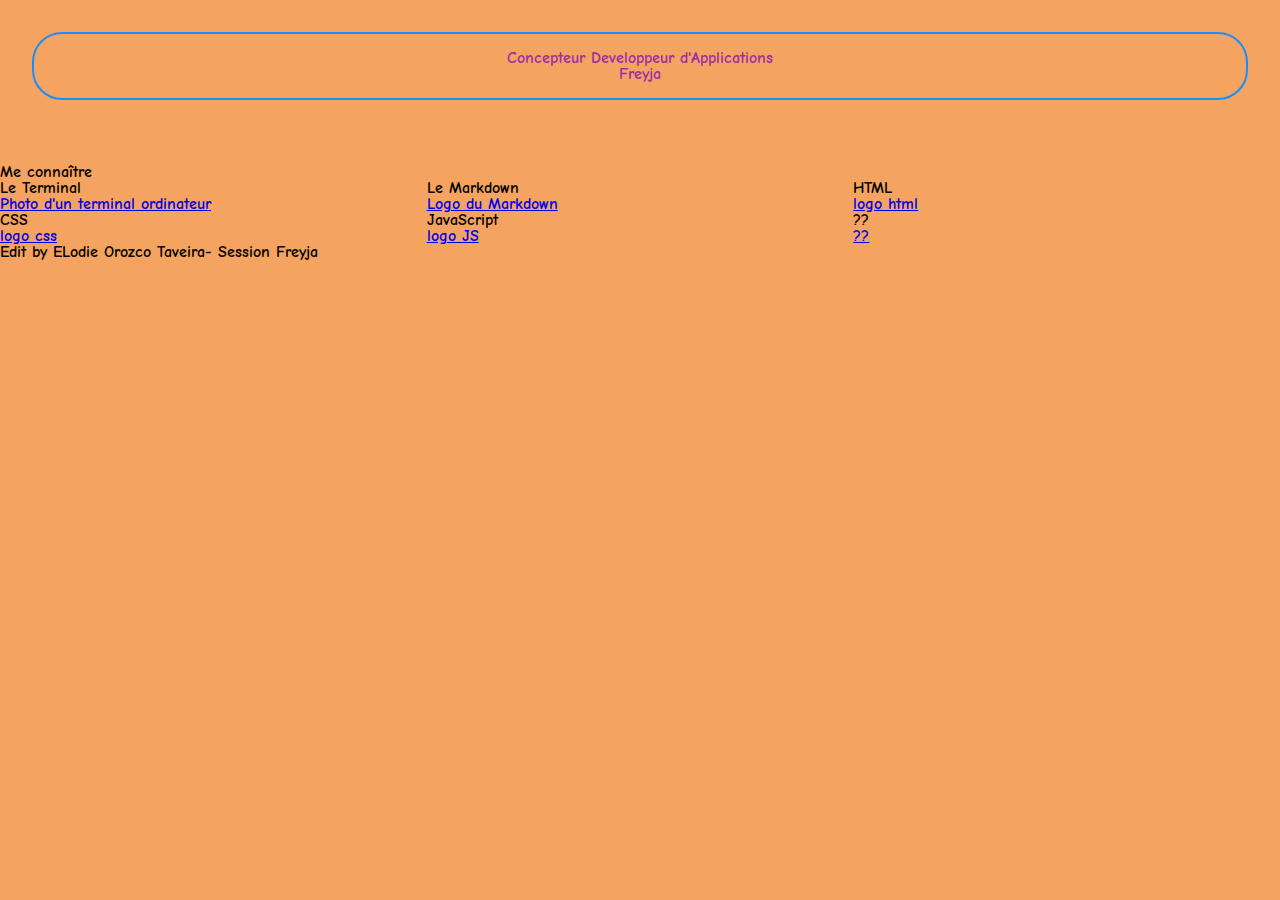
==== index.html @ 5401a23d "grossemodif" ====
<!DOCTYPE html>
<html lang="fr">
<head>
    <meta charset="UTF-8">
    <meta name="viewport" content="width=device-width, initial-scale=1.0">
    <link rel="stylesheet" href="/reset.css">
    <link rel="stylesheet" href="/apps.css">
    <link rel="preconnect" href="https://fonts.googleapis.com">
    <link rel="preconnect" href="https://fonts.gstatic.com" crossorigin>
    <link href="https://fonts.googleapis.com/css2?family=Asap:ital,wght@0,100..900;1,100..900&family=Comic+Neue:ital,wght@0,300;0,400;0,700;1,300;1,400;1,700&display=swap" rel="stylesheet">


    <title>Document</title>
</head>
<body>
    <header class="container__header">
        <h1 class="h1_class">
            <p class="title">Concepteur Developpeur d'Applications</p>
            <p class="session"><span>Freyja</span></p>
        </h1>
    </header>
    
</body>
    <main class="container">
        <div class="container">
            <p class="know__me">Me connaître</p>
        </div>

        <section class="container__grid">
            <article class="Terminal">
                <p class="terminal--class">Le Terminal</p>
                <a href="#">Photo d'un terminal ordinateur</a>
            </article>

            <article class="Markdown__class">
                <p class="">Le Markdown</p>
                <a href="#">Logo du Markdown</a>
            </article>

            <article class="HTML__class">
                <p class="html--class">HTML</p>
                <a href="#">logo html</a>
            </article>

            <article class="CSS__class">
                <p class="css">CSS</p>
                <a href="#">logo css</a>
            </article>

            <article class="JS__class">
                <p class="JavaScript">JavaScript</p>
                <a href="#">logo JS</a>
            </article>

            <article class="?__class">
                <p class="??">??</p>
                <a href="#">??</a>
            </article>
        </section>

        <footer class="footer__class">
            <p class="p--footer">Edit by ELodie Orozco Taveira- Session Freyja</p>
        </footer>



    </main>
</html>
---- apps.css ----
*{
    box-sizing: border-box;
}

body{
    background-color: sandybrown;
    color: black;
    font-family: Comic Neue;
    font-weight: bold;
}

.container__header{
    text-align: center;
    color: rgb(160, 46, 160);
    border: rgb(24, 142, 253) 2px solid;
    border-radius: 30px;
    margin: 2rem 2rem 4rem 2rem;
    padding-top: 1rem;
    padding-bottom: 1rem;
    
}

.container{
    display: flex:
    
     
}

.container__grid{
    display: grid;
    grid-template-columns: repeat(3, 1fr);
    grid-template-rows: repeat(2, 1fr);
    grid-column-gap: 0px;
    grid-row-gap: 0px
    
}
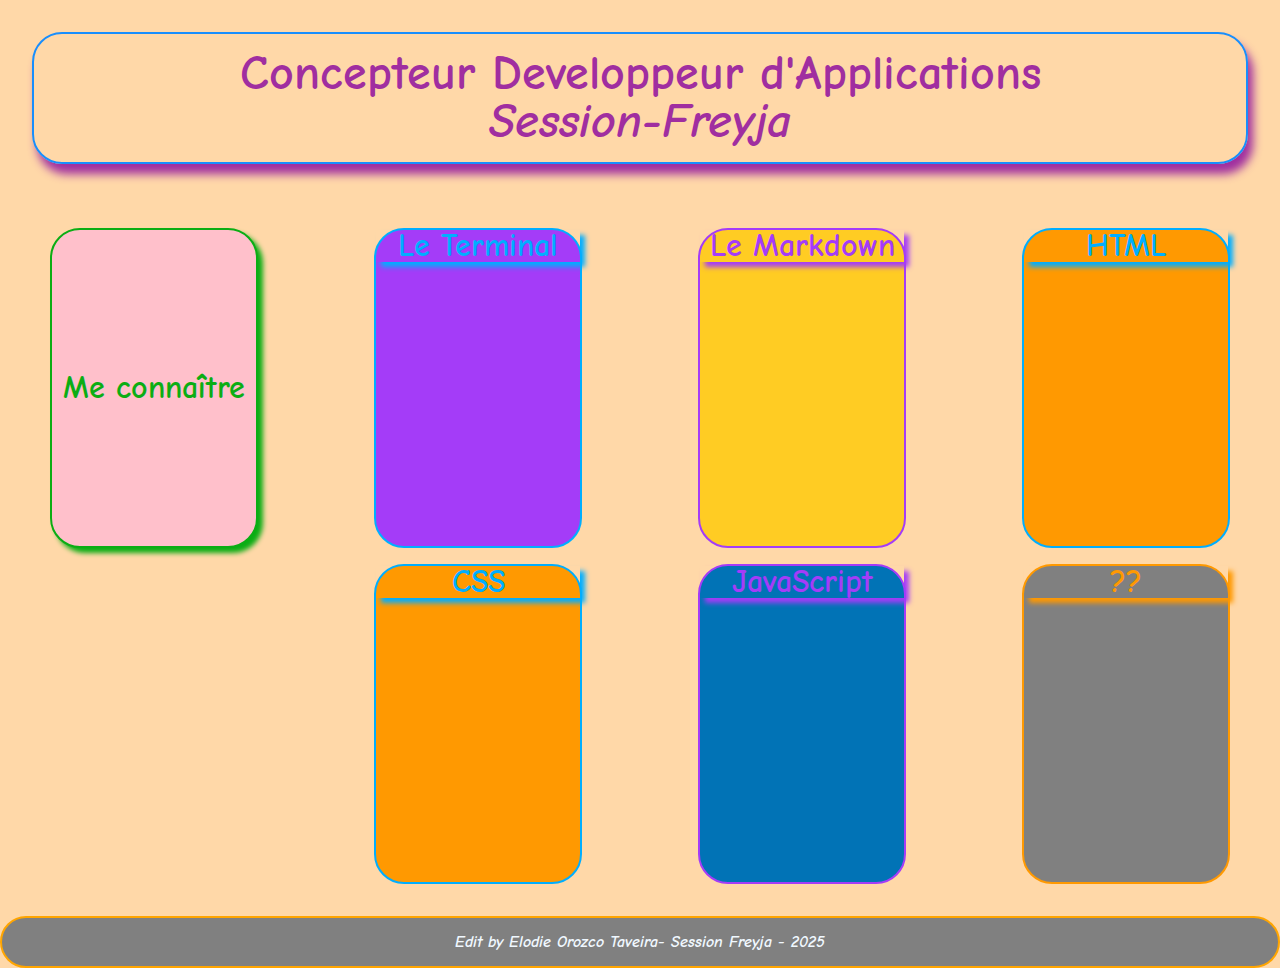
==== commit 58109544: "modif index" ====
--- a/index.html
+++ b/index.html
@@ -3,8 +3,8 @@
 <head>
     <meta charset="UTF-8">
     <meta name="viewport" content="width=device-width, initial-scale=1.0">
-    <link rel="stylesheet" href="/reset.css">
-    <link rel="stylesheet" href="/apps.css">
+    <link rel="stylesheet" href="/css/reset.css">
+    <link rel="stylesheet" href="/css/apps.css">
     <link rel="preconnect" href="https://fonts.googleapis.com">
     <link rel="preconnect" href="https://fonts.gstatic.com" crossorigin>
     <link href="https://fonts.googleapis.com/css2?family=Asap:ital,wght@0,100..900;1,100..900&family=Comic+Neue:ital,wght@0,300;0,400;0,700;1,300;1,400;1,700&display=swap" rel="stylesheet">
@@ -16,50 +16,54 @@
     <header class="container__header">
         <h1 class="h1_class">
             <p class="title">Concepteur Developpeur d'Applications</p>
-            <p class="session"><span>Freyja</span></p>
+            <p class="session"><span>Session-Freyja</span></p>
         </h1>
     </header>
     
 </body>
     <main class="container">
-        <div class="container">
-            <p class="know__me">Me connaître</p>
-        </div>
+      
 
         <section class="container__grid">
+
+            <article class="knowme">
+                <p class="know__me">Me connaître</p>
+                <a href="/knowme.html"></a>
+            </article>
+
             <article class="Terminal">
                 <p class="terminal--class">Le Terminal</p>
-                <a href="#">Photo d'un terminal ordinateur</a>
+                <a href="/terminal.html"></a>
             </article>
 
             <article class="Markdown__class">
-                <p class="">Le Markdown</p>
-                <a href="#">Logo du Markdown</a>
+                <p class="markdown">Le Markdown</p>
+                <a href="/markdown.html"></a>
             </article>
 
             <article class="HTML__class">
                 <p class="html--class">HTML</p>
-                <a href="#">logo html</a>
+                <a href="/html.html"></a>
             </article>
 
             <article class="CSS__class">
                 <p class="css">CSS</p>
-                <a href="#">logo css</a>
+                <a href="/css.html"></a>
             </article>
 
             <article class="JS__class">
                 <p class="JavaScript">JavaScript</p>
-                <a href="#">logo JS</a>
+                <a href="/js.html"></a>
             </article>
 
-            <article class="?__class">
+            <article class="inconnue__class">
                 <p class="??">??</p>
-                <a href="#">??</a>
+                <a href="#"></a>
             </article>
         </section>
 
         <footer class="footer__class">
-            <p class="p--footer">Edit by ELodie Orozco Taveira- Session Freyja</p>
+            <p class="p--footer">Edit by Elodie Orozco Taveira- Session Freyja - 2025</p>
         </footer>
 
 
--- a/css/apps.css
+++ b/css/apps.css
@@ -0,0 +1,163 @@
+*{
+    box-sizing: border-box;
+}
+
+body{
+    background-color: #ffd8a8;
+    color: black;
+    font-family: Comic Neue;
+    font-weight: bold;
+    min-height: 100vh;
+}
+
+.container__header{
+    text-align: center;
+    font-size: 3rem;
+    color: rgb(160, 46, 160);
+    border: rgb(24, 142, 253) 2px solid;
+    border-radius: 30px;
+    margin: 2rem 2rem 4rem 2rem;
+    padding-top: 1rem;
+    padding-bottom: 1rem;
+    box-shadow: 5px 10px 10px;
+    
+}
+
+span {
+    font-style: italic;
+}
+
+.know__me{
+    display: grid;
+    flex-direction: column;
+    background-color: pink;
+    color: rgb(11, 173, 20);
+    grid-area: 1 / 1 / 3 / 2; 
+    border: solid 2px rgb(11, 173, 20);
+    border-radius: 30px;
+    width:13rem ;
+    height: 20rem;
+     
+}
+
+article>p {
+    text-align: center;
+    align-items: center;
+    vertical-align: middle;
+    font-size: 2rem;
+    box-shadow: 5px 5px 5px;;
+    }
+
+.p{
+    align-items: center;
+    justify-content: center;
+    justify-items: center;
+}
+
+.container__grid{
+    display: grid;
+    grid-template-columns: repeat(4, 1fr);
+    grid-template-rows: repeat(2, 1fr);
+    gap: 1rem;
+    justify-items:center ;
+    margin-bottom: 2rem;
+      
+    
+    
+}
+
+.Terminal{
+    grid-area: 1 / 2 / 2 / 3;
+    border: solid 2px rgb(0, 174, 255);
+    background-color: rgb(164, 60, 248);
+    color: rgb(0, 174, 255);
+    width:13rem ;
+    height: 20rem;
+    border-radius: 30px;
+    justify-content: center;
+    align-items: center;
+  
+   }
+
+   
+   .terminal--class>p {
+    text-align: center;
+    align-items: center;
+   }
+
+.Markdown__class{
+    grid-area: 1 / 3 / 2 / 4;
+    border: solid 2px rgb(164, 60, 248);
+    background-color: rgb(255, 204, 35);
+    color: rgb(164, 60, 248);
+    width:13rem ;
+    height: 20rem;
+    border-radius: 30px;
+   
+}
+
+.Markdown__class>p>a{
+    text-align: center;
+    align-items: center;
+}
+
+.HTML__class{
+    grid-area: 1 / 4 / 2 / 5;
+    border: solid 2px rgb(0, 174, 255);
+    background-color: rgb(255, 153, 1);
+    color: rgb(0, 174, 255);
+    width:13rem ;
+    height: 20rem;
+    border-radius: 30px;
+}
+
+
+.CSS__class{
+    grid-area: 2 / 2 / 3 / 3;
+    border: solid 2px rgb(0, 174, 255);
+    background-color: rgb(255, 153, 1);
+    color: rgb(0, 174, 255);;
+    width:13rem ;
+    height: 20rem;
+    border-radius: 30px;
+}
+
+.JS__class{
+    grid-area: 2 / 3 / 3 / 4;
+    border: solid 2px rgb(164, 60, 248);
+    background-color: rgb(1, 115, 182);
+    color:  rgb(164, 60, 248);
+    width:13rem ;
+    height: 20rem;
+    border-radius: 30px;
+}
+
+
+.inconnue__class{
+    grid-area: 2 / 4 / 3 / 5;
+    border: solid 2px  rgb(255, 153, 1);
+    background-color: grey;
+    color:  rgb(255, 153, 1);
+    width:13rem ;
+    height: 20rem;
+    border-radius: 30px;
+    text-align: center;
+    align-items: center;
+}
+
+.p--footer{
+    font-size: 1rem;
+    font-style: oblique;
+    text-align: center;
+    width: 100%;
+    bottom: 0;
+    margin: auto;
+    background-color: grey;
+    border: 2px orange solid;
+    border-radius: 30px;
+    border-radius: 30px;
+    color: aliceblue;
+    padding: 1rem;
+    font-size: 1rem;
+   
+}
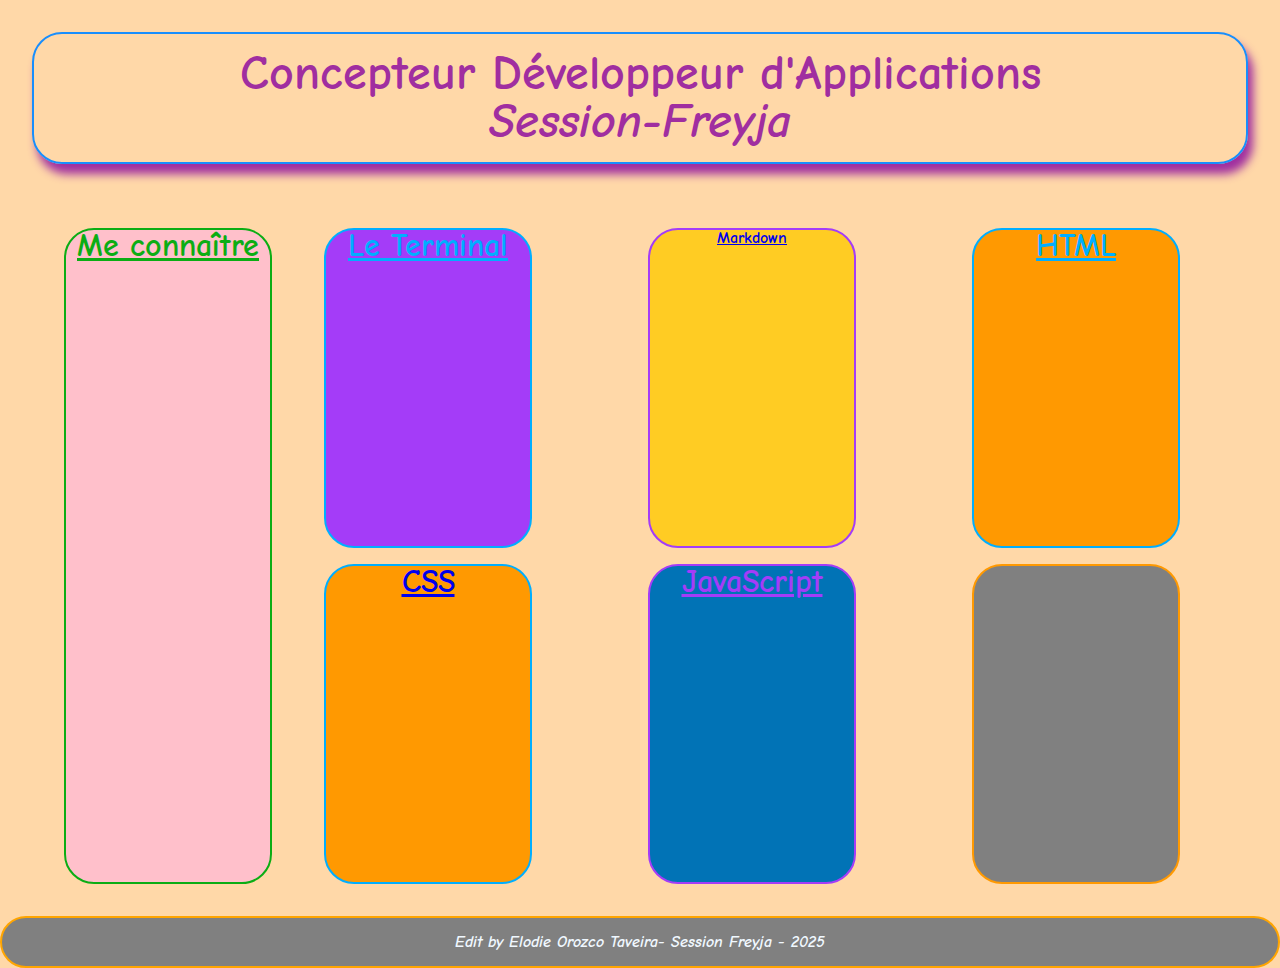
==== commit 0601e3ed: "modif2" ====
--- a/index.html
+++ b/index.html
@@ -15,7 +15,7 @@
 <body>
     <header class="container__header">
         <h1 class="h1_class">
-            <p class="title">Concepteur Developpeur d'Applications</p>
+            <p class="title">Concepteur Développeur d'Applications</p>
             <p class="session"><span>Session-Freyja</span></p>
         </h1>
     </header>
@@ -27,37 +27,30 @@
         <section class="container__grid">
 
             <article class="knowme">
-                <p class="know__me">Me connaître</p>
-                <a href="/knowme.html"></a>
+                <a href="/knowme.html">Me connaître</a>
             </article>
 
             <article class="Terminal">
-                <p class="terminal--class">Le Terminal</p>
-                <a href="/terminal.html"></a>
+                <a href="/terminal.html">Le Terminal</a>
             </article>
 
             <article class="Markdown__class">
-                <p class="markdown">Le Markdown</p>
-                <a href="/markdown.html"></a>
+                <a href="/markdown.html">Markdown</a>
             </article>
 
             <article class="HTML__class">
-                <p class="html--class">HTML</p>
-                <a href="/html.html"></a>
+                <a href="/html.html">HTML</a>
             </article>
 
             <article class="CSS__class">
-                <p class="css">CSS</p>
-                <a href="/css.html"></a>
+                <a href="/css.html">CSS</a>
             </article>
 
             <article class="JS__class">
-                <p class="JavaScript">JavaScript</p>
-                <a href="/js.html"></a>
+                <a href="/js.html">JavaScript</a>
             </article>
 
             <article class="inconnue__class">
-                <p class="??">??</p>
                 <a href="#"></a>
             </article>
         </section>
--- a/css/apps.css
+++ b/css/apps.css
@@ -27,42 +27,46 @@
     font-style: italic;
 }
 
-.know__me{
+.container__grid{
     display: grid;
-    flex-direction: column;
+    grid-template-columns: repeat(4, 1fr);
+    grid-template-rows: repeat(2, 1fr);
+    grid-column-gap: 1rem;
+    grid-row-gap: 1rem;
+}
+
+.knowme{    
+    grid-area: 1 / 1 / 3 / 2;
     background-color: pink;
     color: rgb(11, 173, 20);
-    grid-area: 1 / 1 / 3 / 2; 
     border: solid 2px rgb(11, 173, 20);
     border-radius: 30px;
-    width:13rem ;
-    height: 20rem;
-     
-}
-
-article>p {
-    text-align: center;
-    align-items: center;
-    vertical-align: middle;
-    font-size: 2rem;
-    box-shadow: 5px 5px 5px;;
-    }
-
-.p{
     align-items: center;
     justify-content: center;
     justify-items: center;
+    width:13rem ;
+    height: 41rem;
+    margin-left: 4rem;
 }
+
+.knowme>a {
+    color: rgb(11, 173, 20);
+    font-size: 2rem;
+    text-align: center;
+    
+}
+
 
 .container__grid{
     display: grid;
     grid-template-columns: repeat(4, 1fr);
     grid-template-rows: repeat(2, 1fr);
-    gap: 1rem;
-    justify-items:center ;
+    gap: 1rem;  
     margin-bottom: 2rem;
-      
+    text-align: center;
     
+    
+          
     
 }
 
@@ -74,11 +78,16 @@
     width:13rem ;
     height: 20rem;
     border-radius: 30px;
-    justify-content: center;
     align-items: center;
-  
-   }
+   
+}
 
+.Terminal>a {
+    color: rgb(0, 174, 255);
+    font-size: 2rem;
+    text-align: center;
+    
+}
    
    .terminal--class>p {
     text-align: center;
@@ -111,6 +120,12 @@
     border-radius: 30px;
 }
 
+.HTML__class>a{
+    color: rgb(0, 174, 255);
+    font-size: 2rem;
+    text-align: center;
+}
+
 
 .CSS__class{
     grid-area: 2 / 2 / 3 / 3;
@@ -122,6 +137,12 @@
     border-radius: 30px;
 }
 
+.CSS__class{
+    color: rgb(0, 174, 255);
+    font-size: 2rem;
+    text-align: center;
+}
+
 .JS__class{
     grid-area: 2 / 3 / 3 / 4;
     border: solid 2px rgb(164, 60, 248);
@@ -130,8 +151,14 @@
     width:13rem ;
     height: 20rem;
     border-radius: 30px;
+    font-size: 2rem;
+    text-align: center;
 }
 
+.JS__class>a{
+    color: rgb(164, 60, 248);
+   
+}
 
 .inconnue__class{
     grid-area: 2 / 4 / 3 / 5;
